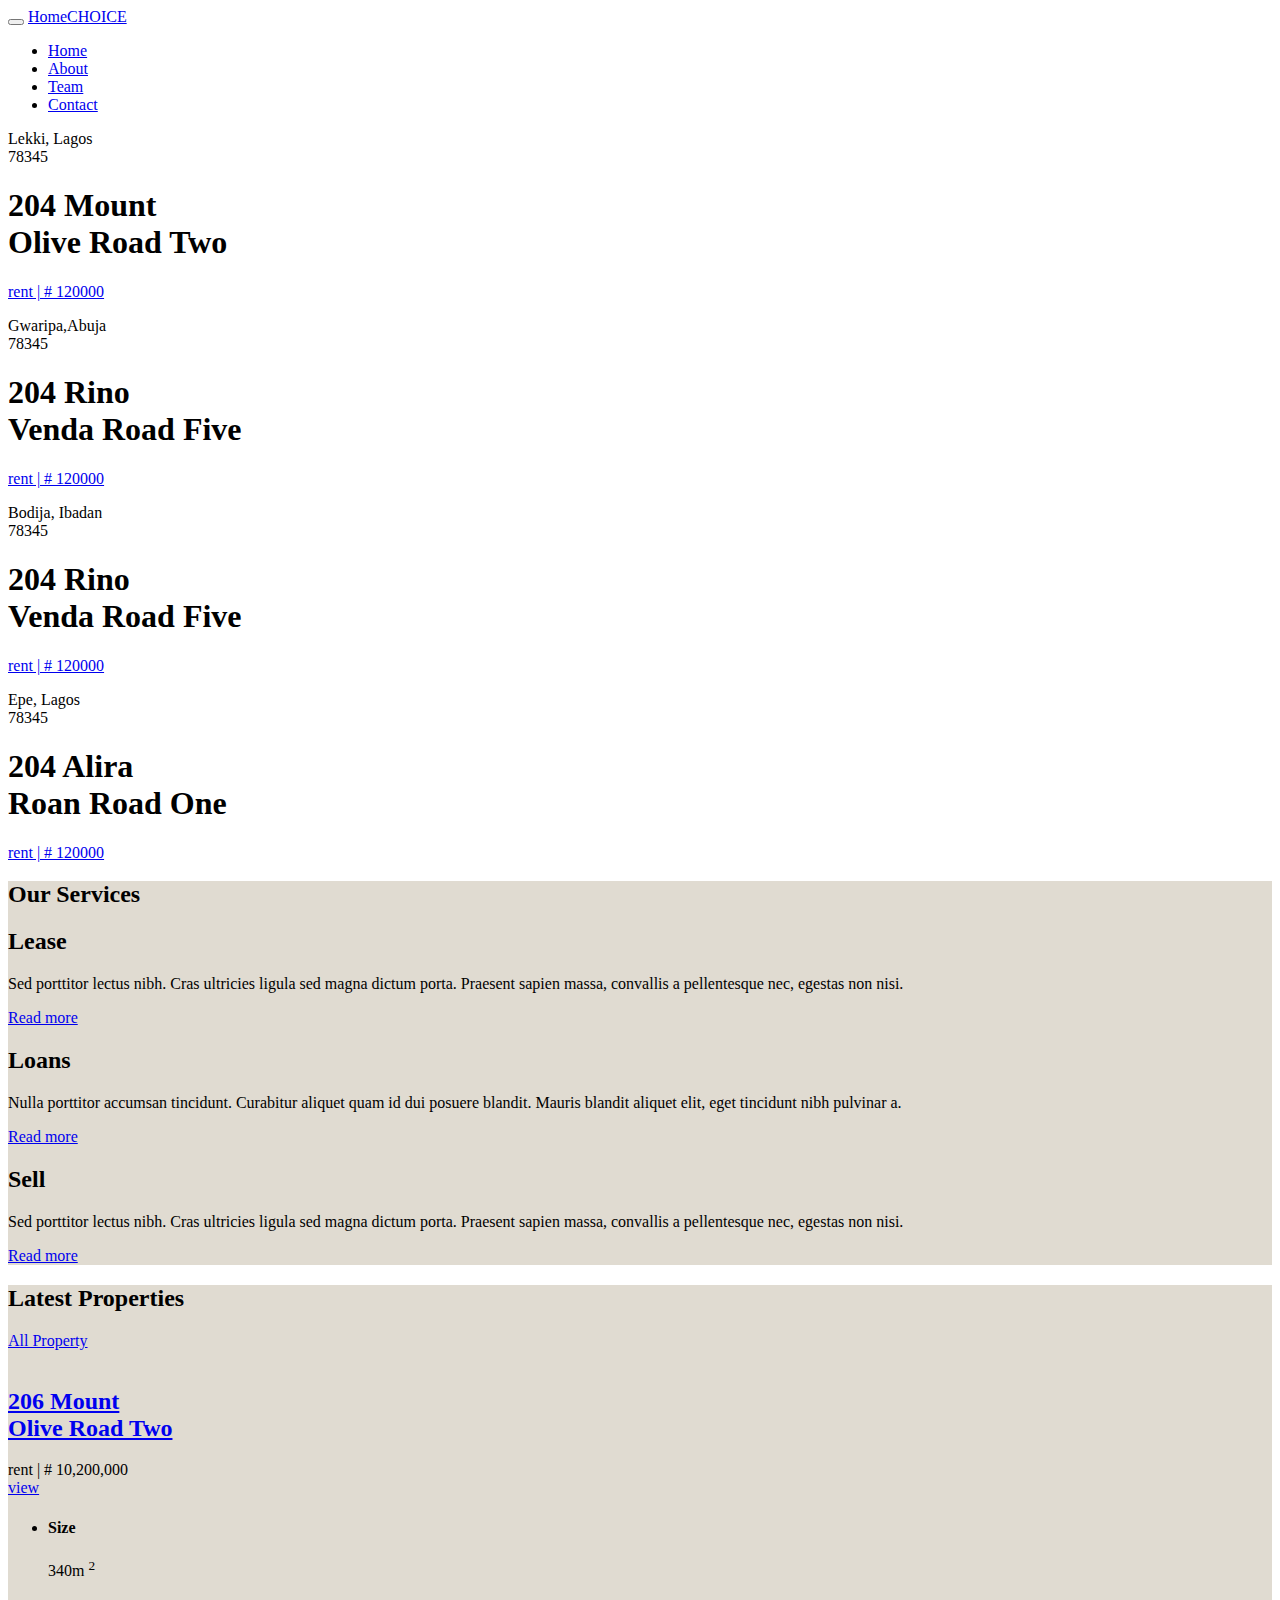
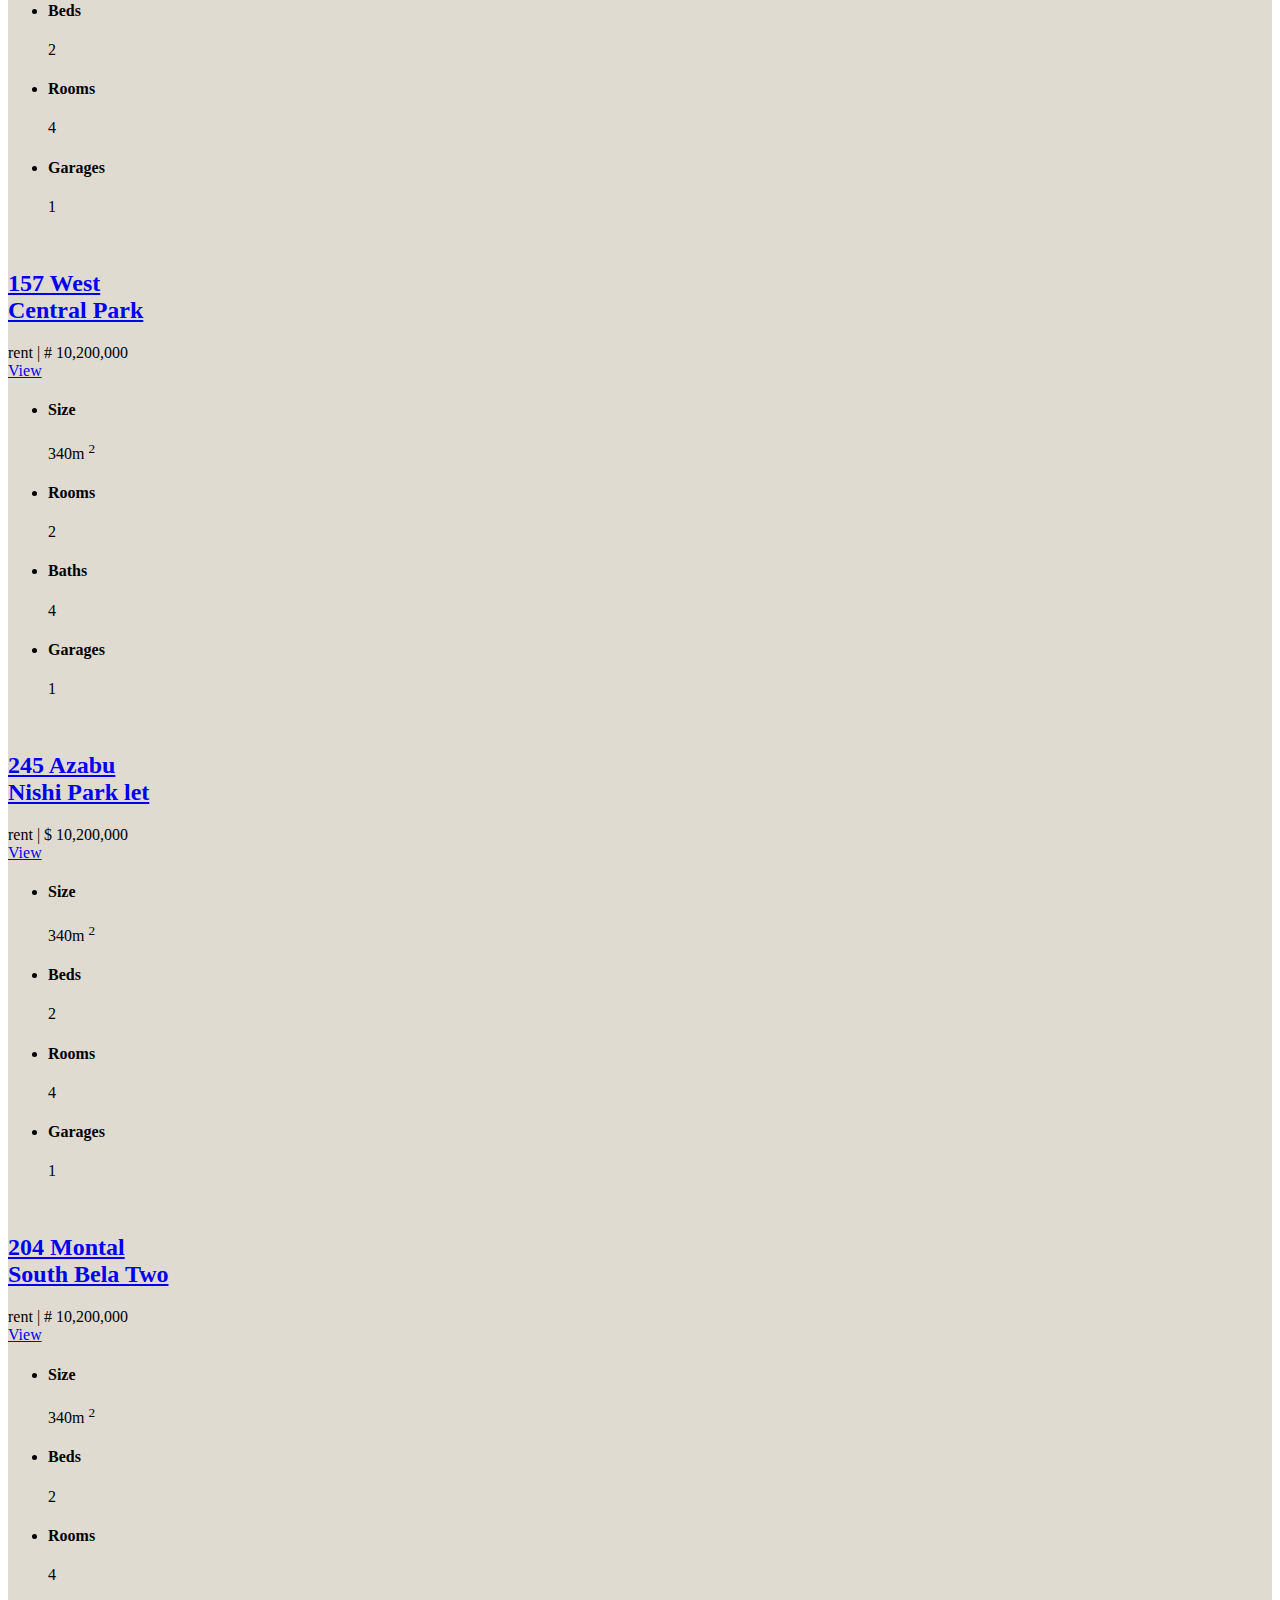
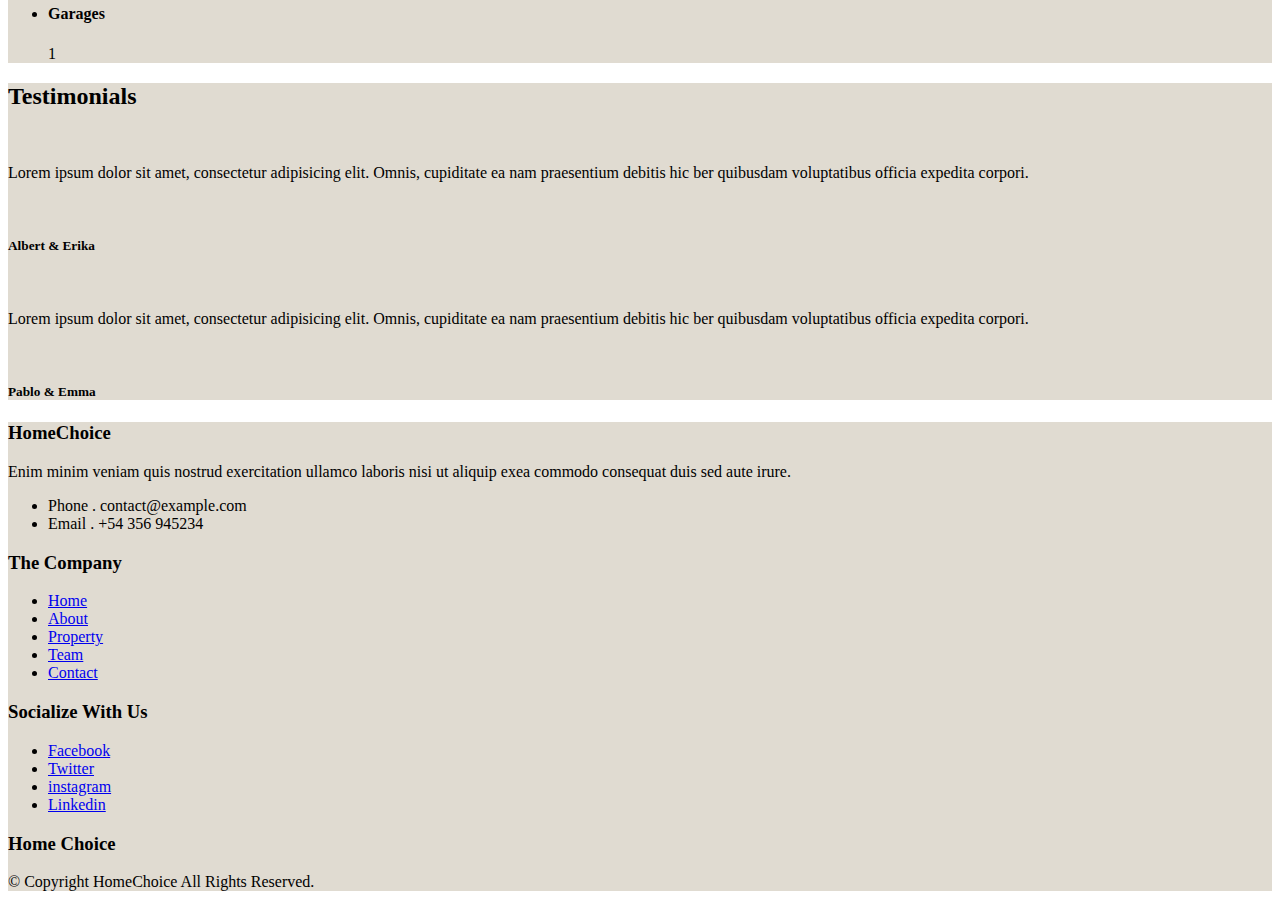
==== index.html @ 3c78029f "Add files via upload" ====
<!DOCTYPE html>
<html lang="en">

<head>

    <head>
        <meta charset="utf-8">
        <meta content="width=device-width, initial-scale=1.0" name="viewport">

        <title>HomeChoice properties</title>
        <meta content="" name="description">
        <meta content="" name="keywords">


        <link href="assets/img/favicon.png" rel="icon">
        <link href="assets/img/apple-touch-icon.png" rel="apple-touch-icon">
        <link href="https://fonts.googleapis.com/css?family=Poppins:300,400,500,600,700" rel="stylesheet">

        <!-- Vendor CSS Files -->
        <link href="assets/vendor/animate.css/animate.min.css" rel="stylesheet">
        <link href="assets/vendor/bootstrap/css/bootstrap.min.css" rel="stylesheet">
        <link href="assets/vendor/bootstrap-icons/bootstrap-icons.css" rel="stylesheet">
        <link href="assets/vendor/swiper/swiper-bundle.min.css" rel="stylesheet">

        <!-- Template Main CSS File -->
        <link href="assets/css/style.css" rel="stylesheet">

    </head>
</head>

<body>
    <nav class="navbar navbar-default navbar-trans navbar-expand-lg fixed-top">
        <div class="container">
            <button class="navbar-toggler collapsed" type="button" data-bs-toggle="collapse" data-bs-target="#navbarDefault" aria-controls="navbarDefault" aria-expanded="false" aria-label="Toggle navigation">
            <span></span>
            <span></span>
            <span></span>
          </button>
            <a class="navbar-brand text-brand" href="index.html">Home<span class="color-b">CHOICE</span></a>

            <div class="navbar-collapse collapse justify-content-center" id="navbarDefault">
                <ul class="navbar-nav">

                    <li class="nav-item">
                        <a class="nav-link active navhover" href="index.html">Home</a>
                    </li>

                    <li class="nav-item">
                        <a class="nav-link navhover" href="about.html">About</a>
                    </li>

                    <li class="nav-item">
                        <a href="team.html" class="nav-link navhover" href="team.html">Team</a>
                    </li>

                    <li class="nav-item">
                        <a class="nav-link navhover" href="contact.html">Contact</a>
                    </li>
                </ul>
            </div>
        </div>
    </nav>

    <div class="intro intro-carousel swiper position-relative">

        <div class="swiper-wrapper">

            <div class="swiper-slide carousel-item-a intro-item bg-image" style="background-image: url(assets/img/homechoice1.jpg)">
                <div class="overlay overlay-a"></div>
                <div class="intro-content display-table">
                    <div class="table-cell">
                        <div class="container">
                            <div class="row">
                                <div class="col-lg-8">
                                    <div class="intro-body">
                                        <p class="intro-title-top">Lekki, Lagos
                                            <br> 78345
                                        </p>
                                        <h1 class="intro-title mb-4 ">
                                            <span class="color-b">204 </span> Mount
                                            <br> Olive Road Two
                                        </h1>
                                        <p class="intro-subtitle intro-price">
                                            <a href="#"><span class="price-a">rent | # 120000</span></a>
                                        </p>
                                    </div>
                                </div>
                            </div>
                        </div>
                    </div>
                </div>
            </div>
            <div class="swiper-slide carousel-item-a intro-item bg-image" style="background-image: url(assets/img/homechoice2.jpg)">
                <div class="overlay overlay-a"></div>
                <div class="intro-content display-table">
                    <div class="table-cell">
                        <div class="container">
                            <div class="row">
                                <div class="col-lg-8">
                                    <div class="intro-body">
                                        <p class="intro-title-top">Gwaripa,Abuja
                                            <br> 78345
                                        </p>
                                        <h1 class="intro-title mb-4">
                                            <span class="color-b">204 </span> Rino
                                            <br> Venda Road Five
                                        </h1>
                                        <p class="intro-subtitle intro-price">
                                            <a href="#"><span class="price-a">rent | # 120000</span></a>
                                        </p>
                                    </div>
                                </div>
                            </div>
                        </div>
                    </div>
                </div>
            </div>
            <div class="swiper-slide carousel-item-a intro-item bg-image" style="background-image: url(assets/img/homechoice3.jpg)">
                <div class="overlay overlay-a"></div>
                <div class="intro-content display-table">
                    <div class="table-cell">
                        <div class="container">
                            <div class="row">
                                <div class="col-lg-8">
                                    <div class="intro-body">
                                        <p class="intro-title-top">Bodija, Ibadan
                                            <br> 78345
                                        </p>
                                        <h1 class="intro-title mb-4">
                                            <span class="color-b">204 </span> Rino
                                            <br> Venda Road Five
                                        </h1>
                                        <p class="intro-subtitle intro-price">
                                            <a href="#"><span class="price-a">rent | # 120000</span></a>
                                        </p>
                                    </div>
                                </div>
                            </div>
                        </div>
                    </div>
                </div>
            </div>
            <div class="swiper-slide carousel-item-a intro-item bg-image" style="background-image: url(assets/img/homechoice4.jpg)">
                <div class="overlay overlay-a"></div>
                <div class="intro-content display-table">
                    <div class="table-cell">
                        <div class="container">
                            <div class="row">
                                <div class="col-lg-8">
                                    <div class="intro-body">
                                        <p class="intro-title-top">Epe, Lagos
                                            <br> 78345
                                        </p>
                                        <h1 class="intro-title mb-4">
                                            <span class="color-b">204 </span> Alira
                                            <br> Roan Road One
                                        </h1>
                                        <p class="intro-subtitle intro-price">
                                            <a href="#"><span class="price-a">rent | # 120000</span></a>
                                        </p>
                                    </div>
                                </div>
                            </div>
                        </div>
                    </div>
                </div>
            </div>
        </div>
        <div class="swiper-pagination"></div>
    </div>
    <main id="main">
        <section class="section-services section-t8" style="background-color:#E0DBD1;">
            <div class="container">
                <div class="row">
                    <div class="col-md-12">
                        <div class="title-wrap d-flex justify-content-between">
                            <div class="title-box">
                                <h2 class="title-a">Our Services</h2>
                            </div>
                        </div>
                    </div>
                </div>
                <div class="row">
                    <div class="col-md-4">
                        <div class="card-box-c foo">
                            <div class="card-header-c d-flex">
                                <div class="card-box-ico">
                                    <span class="bi bi-cart"></span>
                                </div>
                                <div class="card-title-c align-self-center">
                                    <h2 class="title-c">Lease</h2>
                                </div>
                            </div>
                            <div class="card-body-c">
                                <p class="content-c">
                                    Sed porttitor lectus nibh. Cras ultricies ligula sed magna dictum porta. Praesent sapien massa, convallis a pellentesque nec, egestas non nisi.
                                </p>
                            </div>
                            <div class="card-footer-c">
                                <a href="#" class="link-c link-icon">Read more
                        <span class="bi bi-chevron-right"></span>
                      </a>
                            </div>
                        </div>
                    </div>
                    <div class="col-md-4">
                        <div class="card-box-c foo">
                            <div class="card-header-c d-flex">
                                <div class="card-box-ico">
                                    <span class="bi bi-calendar4-week"></span>
                                </div>
                                <div class="card-title-c align-self-center">
                                    <h2 class="title-c">Loans</h2>
                                </div>
                            </div>
                            <div class="card-body-c">
                                <p class="content-c">
                                    Nulla porttitor accumsan tincidunt. Curabitur aliquet quam id dui posuere blandit. Mauris blandit aliquet elit, eget tincidunt nibh pulvinar a.
                                </p>
                            </div>
                            <div class="card-footer-c">
                                <a href="#" class="link-c link-icon">Read more
                        <span class="bi bi-chevron-right"></span>
                      </a>
                            </div>
                        </div>
                    </div>
                    <div class="col-md-4">
                        <div class="card-box-c foo">
                            <div class="card-header-c d-flex">
                                <div class="card-box-ico">
                                    <span class="bi bi-card-checklist"></span>
                                </div>
                                <div class="card-title-c align-self-center">
                                    <h2 class="title-c">Sell</h2>
                                </div>
                            </div>
                            <div class="card-body-c">
                                <p class="content-c">
                                    Sed porttitor lectus nibh. Cras ultricies ligula sed magna dictum porta. Praesent sapien massa, convallis a pellentesque nec, egestas non nisi.
                                </p>
                            </div>
                            <div class="card-footer-c">
                                <a href="#" class="link-c link-icon">Read more
                        <span class="bi bi-chevron-right"></span>
                      </a>
                            </div>
                        </div>
                    </div>
                </div>
            </div>
        </section>

        <section class="section-property section-t8" style="background-color: #E0DBD1;">
            <div class="container">
                <div class="row">
                    <div class="col-md-12">
                        <div class="title-wrap d-flex justify-content-between">
                            <div class="title-box">
                                <h2 class="title-a">Latest Properties</h2>
                            </div>
                            <div class="title-link">
                                <a href="property-grid.html">All Property
                        <span class="bi bi-chevron-right"></span>
                      </a>
                            </div>
                        </div>
                    </div>
                </div>

                <div id="property-carousel" class="swiper">
                    <div class="swiper-wrapper">

                        <div class="carousel-item-b swiper-slide">
                            <div class="card-box-a card-shadow">
                                <div class="img-box-a">
                                    <img src="assets/img/property1.jpg" alt="" class="img-a img-fluid">
                                </div>
                                <div class="card-overlay">
                                    <div class="card-overlay-a-content">
                                        <div class="card-header-a">
                                            <h2 class="card-title-a">
                                                <a href="property-single.html">206 Mount
                                <br /> Olive Road Two</a>
                                            </h2>
                                        </div>
                                        <div class="card-body-a">
                                            <div class="price-box d-flex">
                                                <span class="price-a">rent | # 10,200,000</span>
                                            </div>
                                            <a href="#" class="link-a">view
                              <span class="bi bi-chevron-right"></span>
                            </a>
                                        </div>
                                        <div class="card-footer-a">
                                            <ul class="card-info d-flex justify-content-around">
                                                <li>
                                                    <h4 class="card-info-title">Size</h4>
                                                    <span>340m
                                  <sup>2</sup>
                                </span>
                                                </li>
                                                <li>
                                                    <h4 class="card-info-title">Beds</h4>
                                                    <span>2</span>
                                                </li>
                                                <li>
                                                    <h4 class="card-info-title">Rooms</h4>
                                                    <span>4</span>
                                                </li>
                                                <li>
                                                    <h4 class="card-info-title">Garages</h4>
                                                    <span>1</span>
                                                </li>
                                            </ul>
                                        </div>
                                    </div>
                                </div>
                            </div>
                        </div>
                        <!-- End carousel item -->

                        <div class="carousel-item-b swiper-slide">
                            <div class="card-box-a card-shadow">
                                <div class="img-box-a">
                                    <img src="assets/img/property4.jpg" alt="" class="img-a img-fluid">
                                </div>
                                <div class="card-overlay">
                                    <div class="card-overlay-a-content">
                                        <div class="card-header-a">
                                            <h2 class="card-title-a">
                                                <a href="property-single.html">157 West
                                <br /> Central Park</a>
                                            </h2>
                                        </div>
                                        <div class="card-body-a">
                                            <div class="price-box d-flex">
                                                <span class="price-a">rent | # 10,200,000</span>
                                            </div>
                                            <a href="property-single.html" class="link-a">View
                              <span class="bi bi-chevron-right"></span>
                            </a>
                                        </div>
                                        <div class="card-footer-a">
                                            <ul class="card-info d-flex justify-content-around">
                                                <li>
                                                    <h4 class="card-info-title">Size</h4>
                                                    <span>340m
                                  <sup>2</sup>
                                </span>
                                                </li>
                                                <li>
                                                    <h4 class="card-info-title">Rooms</h4>
                                                    <span>2</span>
                                                </li>
                                                <li>
                                                    <h4 class="card-info-title">Baths</h4>
                                                    <span>4</span>
                                                </li>
                                                <li>
                                                    <h4 class="card-info-title">Garages</h4>
                                                    <span>1</span>
                                                </li>
                                            </ul>
                                        </div>
                                    </div>
                                </div>
                            </div>
                        </div>
                        <!-- End carousel item -->

                        <div class="carousel-item-b swiper-slide">
                            <div class="card-box-a card-shadow">
                                <div class="img-box-a">
                                    <img src="assets/img/property3.webp" alt="" class="img-a img-fluid">
                                </div>
                                <div class="card-overlay">
                                    <div class="card-overlay-a-content">
                                        <div class="card-header-a">
                                            <h2 class="card-title-a">
                                                <a href="property-single.html">245 Azabu
                                <br /> Nishi Park let</a>
                                            </h2>
                                        </div>
                                        <div class="card-body-a">
                                            <div class="price-box d-flex">
                                                <span class="price-a">rent | $ 10,200,000</span>
                                            </div>
                                            <a href="property-single.html" class="link-a">View
                              <span class="bi bi-chevron-right"></span>
                            </a>
                                        </div>
                                        <div class="card-footer-a">
                                            <ul class="card-info d-flex justify-content-around">
                                                <li>
                                                    <h4 class="card-info-title">Size</h4>
                                                    <span>340m
                                  <sup>2</sup>
                                </span>
                                                </li>
                                                <li>
                                                    <h4 class="card-info-title">Beds</h4>
                                                    <span>2</span>
                                                </li>
                                                <li>
                                                    <h4 class="card-info-title">Rooms</h4>
                                                    <span>4</span>
                                                </li>
                                                <li>
                                                    <h4 class="card-info-title">Garages</h4>
                                                    <span>1</span>
                                                </li>
                                            </ul>
                                        </div>
                                    </div>
                                </div>
                            </div>
                        </div>
                        <!-- End carousel item -->

                        <div class="carousel-item-b swiper-slide">
                            <div class="card-box-a card-shadow">
                                <div class="img-box-a">
                                    <img src="assets/img/property2.jpg" alt="" class="img-a img-fluid">
                                </div>
                                <div class="card-overlay">
                                    <div class="card-overlay-a-content">
                                        <div class="card-header-a">
                                            <h2 class="card-title-a">
                                                <a href="property-single.html">204 Montal
                                <br /> South Bela Two</a>
                                            </h2>
                                        </div>
                                        <div class="card-body-a">
                                            <div class="price-box d-flex">
                                                <span class="price-a">rent | # 10,200,000</span>
                                            </div>
                                            <a href="property-single.html" class="link-a">View
                              <span class="bi bi-chevron-right"></span>
                            </a>
                                        </div>
                                        <div class="card-footer-a">
                                            <ul class="card-info d-flex justify-content-around">
                                                <li>
                                                    <h4 class="card-info-title">Size</h4>
                                                    <span>340m
                                  <sup>2</sup>
                                </span>
                                                </li>
                                                <li>
                                                    <h4 class="card-info-title">Beds</h4>
                                                    <span>2</span>
                                                </li>
                                                <li>
                                                    <h4 class="card-info-title">Rooms</h4>
                                                    <span>4</span>
                                                </li>
                                                <li>
                                                    <h4 class="card-info-title">Garages</h4>
                                                    <span>1</span>
                                                </li>
                                            </ul>
                                        </div>
                                    </div>
                                </div>
                            </div>
                        </div>
                        <!-- End carousel item -->
                    </div>
                </div>
                <div class="propery-carousel-pagination carousel-pagination"></div>

            </div>
        </section>

        <section class="section-testimonials section-t8 nav-arrow-a" style="background-color:#E0DBD1;">
            <div class="container">
                <div class="row">
                    <div class="col-md-12">
                        <div class="title-wrap d-flex justify-content-between">
                            <div class="title-box">
                                <h2 class="title-a">Testimonials</h2>
                            </div>
                        </div>
                    </div>
                </div>

                <div id="testimonial-carousel" class="swiper">
                    <div class="swiper-wrapper">

                        <div class="carousel-item-a swiper-slide">
                            <div class="testimonials-box">
                                <div class="row">
                                    <div class="col-sm-12 col-md-6">
                                        <div class="testimonial-img">
                                            <img src="assets/img/testimonial-1.jpg" alt="" class="img-fluid">
                                        </div>
                                    </div>
                                    <div class="col-sm-12 col-md-6">
                                        <div class="testimonial-ico">
                                            <i class="bi bi-chat-quote-fill"></i>
                                        </div>
                                        <div class="testimonials-content">
                                            <p class="testimonial-text">
                                                Lorem ipsum dolor sit amet, consectetur adipisicing elit. Omnis, cupiditate ea nam praesentium debitis hic ber quibusdam voluptatibus officia expedita corpori.
                                            </p>
                                        </div>
                                        <div class="testimonial-author-box">
                                            <img src="assets/img/mini-testimonial-1.jpg" alt="" class="testimonial-avatar">
                                            <h5 class="testimonial-author">Albert & Erika</h5>
                                        </div>
                                    </div>
                                </div>
                            </div>
                        </div>
                        <!-- End carousel item -->

                        <div class="carousel-item-a swiper-slide">
                            <div class="testimonials-box">
                                <div class="row">
                                    <div class="col-sm-12 col-md-6">
                                        <div class="testimonial-img">
                                            <img src="assets/img/testimonial-2.jpg" alt="" class="img-fluid">
                                        </div>
                                    </div>
                                    <div class="col-sm-12 col-md-6">
                                        <div class="testimonial-ico">
                                            <i class="bi bi-chat-quote-fill"></i>
                                        </div>
                                        <div class="testimonials-content">
                                            <p class="testimonial-text">
                                                Lorem ipsum dolor sit amet, consectetur adipisicing elit. Omnis, cupiditate ea nam praesentium debitis hic ber quibusdam voluptatibus officia expedita corpori.
                                            </p>
                                        </div>
                                        <div class="testimonial-author-box">
                                            <img src="assets/img/mini-testimonial-2.jpg" alt="" class="testimonial-avatar">
                                            <h5 class="testimonial-author">Pablo & Emma</h5>
                                        </div>
                                    </div>
                                </div>
                            </div>
                        </div>
                        <!-- End carousel item -->

                    </div>
                </div>
                <div class="testimonial-carousel-pagination carousel-pagination"></div>

            </div>
        </section>
    </main>

    <section class="section-footer" style="background-color: #E0DBD1;">
        <div class="container">
            <div class="row">
                <div class="col-sm-12 col-md-4">
                    <div class="widget-a">
                        <div class="w-header-a">
                            <h3 class="w-title-a text-brand">HomeChoice</h3>
                        </div>
                        <div class="w-body-a">
                            <p class="w-text-a color-text-a">
                                Enim minim veniam quis nostrud exercitation ullamco laboris nisi ut aliquip exea commodo consequat duis sed aute irure.
                            </p>
                        </div>
                        <div class="w-footer-a">
                            <ul class="list-unstyled">
                                <li class="color-a">
                                    <span class="color-text-a">Phone .</span> contact@example.com
                                </li>
                                <li class="color-a">
                                    <span class="color-text-a">Email .</span> +54 356 945234
                                </li>
                            </ul>
                        </div>
                    </div>
                </div>
                <div class="col-sm-12 col-md-4 section-md-t3">
                    <div class="widget-a">
                        <div class="w-header-a">
                            <h3 class="w-title-a text-brand">The Company</h3>
                        </div>
                        <div class="w-body-a">
                            <div class="w-body-a">
                                <ul class="list-unstyled">
                                    <li class="item-list-a">
                                        <i class="bi bi-chevron-right"></i> <a href="#">Home</a>
                                    </li>
                                    <li class="item-list-a">
                                        <i class="bi bi-chevron-right"></i> <a href="#">About</a>
                                    </li>
                                    <li class="item-list-a">
                                        <i class="bi bi-chevron-right"></i> <a href="#">Property</a>
                                    </li>
                                    <li class="item-list-a">
                                        <i class="bi bi-chevron-right"></i> <a href="#">Team</a>
                                    </li>
                                    <li class="item-list-a">
                                        <i class="bi bi-chevron-right"></i> <a href="#">Contact</a>
                                    </li>
                                </ul>
                            </div>
                        </div>
                    </div>
                </div>
                <div class="col-sm-12 col-md-4 section-md-t3">
                    <div class="widget-a">
                        <div class="w-header-a">
                            <h3 class="w-title-a text-brand">Socialize With Us</h3>
                        </div>
                        <div class="w-body-a">
                            <ul class="list-unstyled">
                                <li class="item-list-a">
                                    <i class="bi bi-facebook" aria-hidden="true"></i> <a href="#">Facebook</a>
                                </li>
                                <li class="item-list-a">
                                    <i class="bi bi-twitter" aria-hidden="true"></i> <a href="#">Twitter</a>
                                </li>
                                <li class="item-list-a">
                                    <i class="bi bi-instagram" aria-hidden="true"></i> <a href="#">instagram</a>
                                </li>
                                <li class="item-list-a">
                                    <i class="bi bi-linkedin" aria-hidden="true"></i> <a href="#">Linkedin</a>
                                </li>
                            </ul>
                        </div>
                    </div>
                </div>
            </div>
        </div>

        <footer style="background-color: #E0DBD1;">
            <div class="container">
                <div class="row">
                    <div class="col-md-12">
                        <div class="w-header-a">
                            <h3 class="w-title-a text-brand">Home Choice</h3>
                        </div>
                        <div class="copyright-footer">
                            <p class="copyright color-text-a">
                                &copy; Copyright
                                <span class="color-a">HomeChoice</span> All Rights Reserved.
                            </p>
                        </div>
                        <div class="credits">
                            <!--
                  All the links in the footer should remain intact.
                  You can delete the links only if you purchased the pro version.
                  Licensing information: https://bootstrapmade.com/license/
                  Purchase the pro version with working PHP/AJAX contact form: https://bootstrapmade.com/buy/?theme=EstateAgency
                -->
                            <!-- Designed by <a href="https://bootstrapmade.com/">BootstrapMade</a> -->
                        </div>
                    </div>
                </div>
            </div>
        </footer>


    </section>











    <!-- Vendor JS Files -->
    <script src="assets/vendor/bootstrap/js/bootstrap.bundle.min.js"></script>
    <script src="assets/vendor/swiper/swiper-bundle.min.js"></script>
    <script src="assets/vendor/php-email-form/validate.js"></script>

    <!-- Template Main JS File -->
    <script src="assets/js/main.js"></script>

</body>

</html>
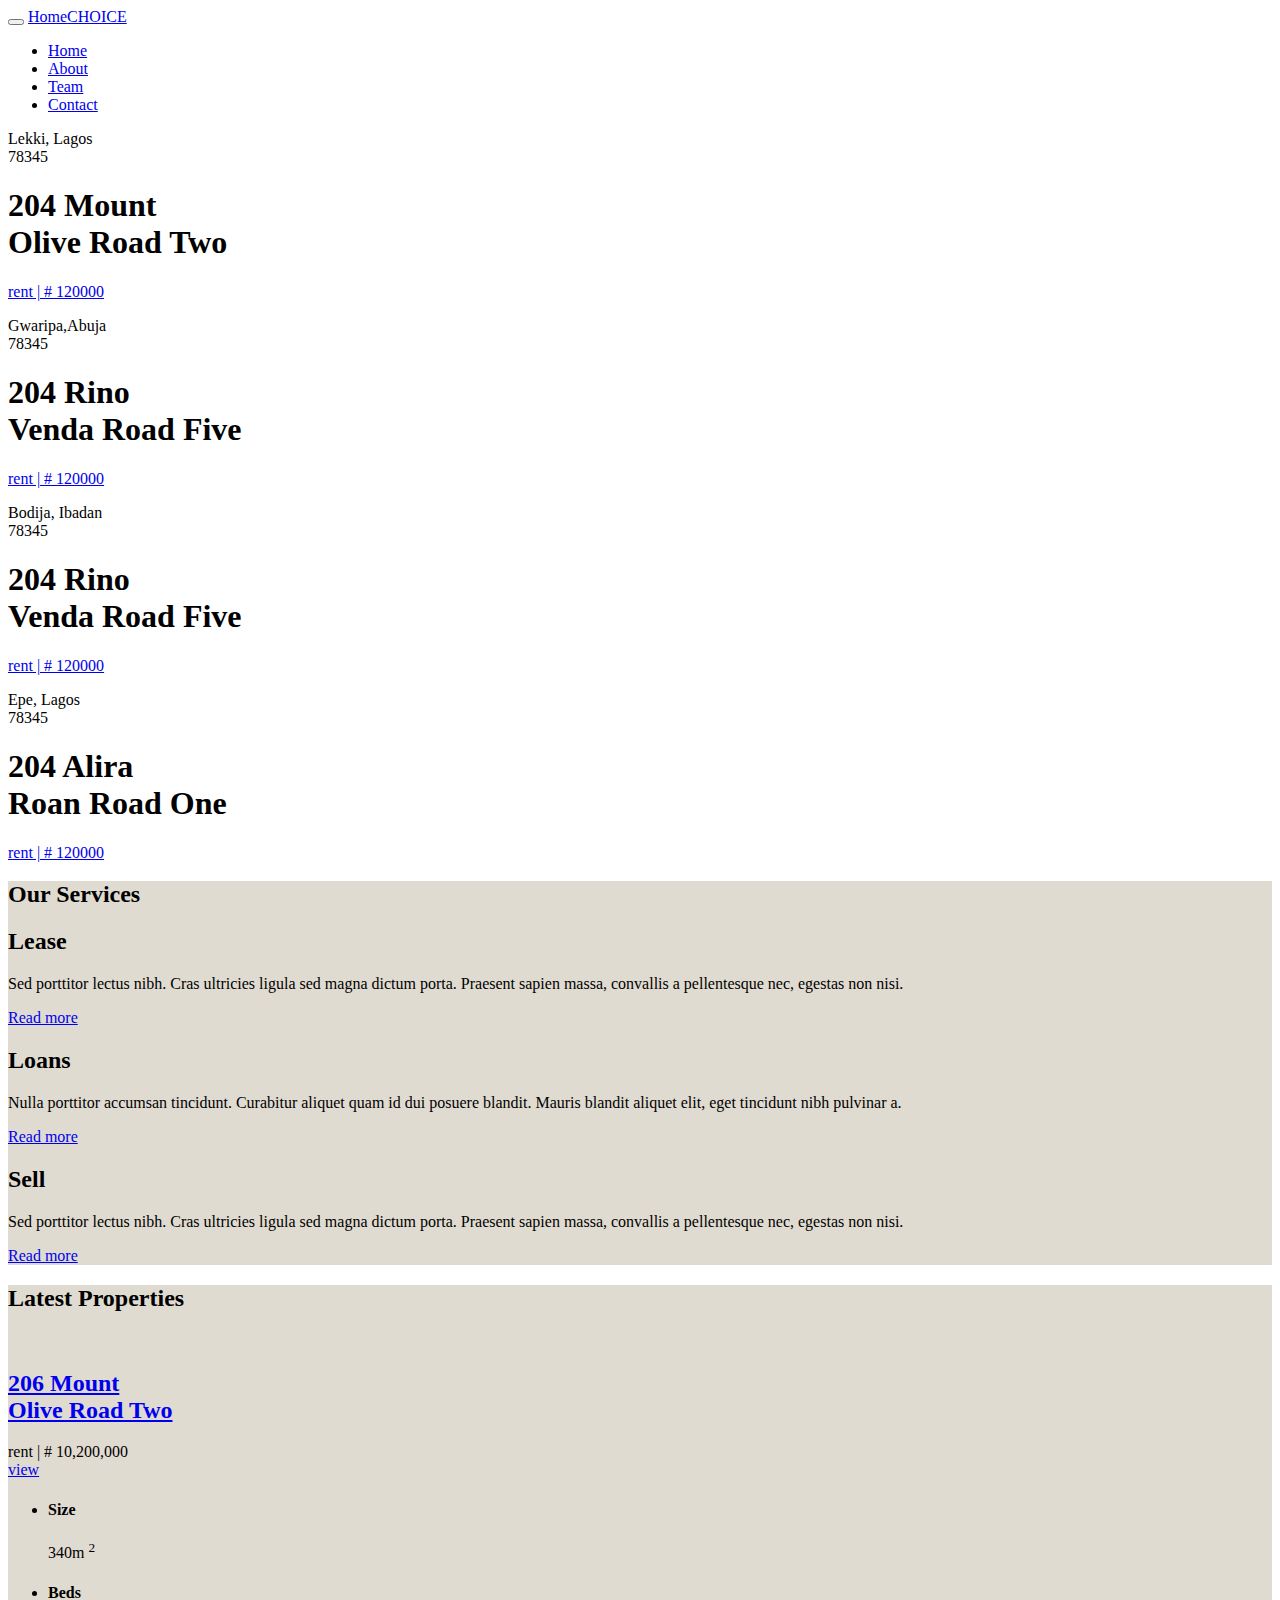
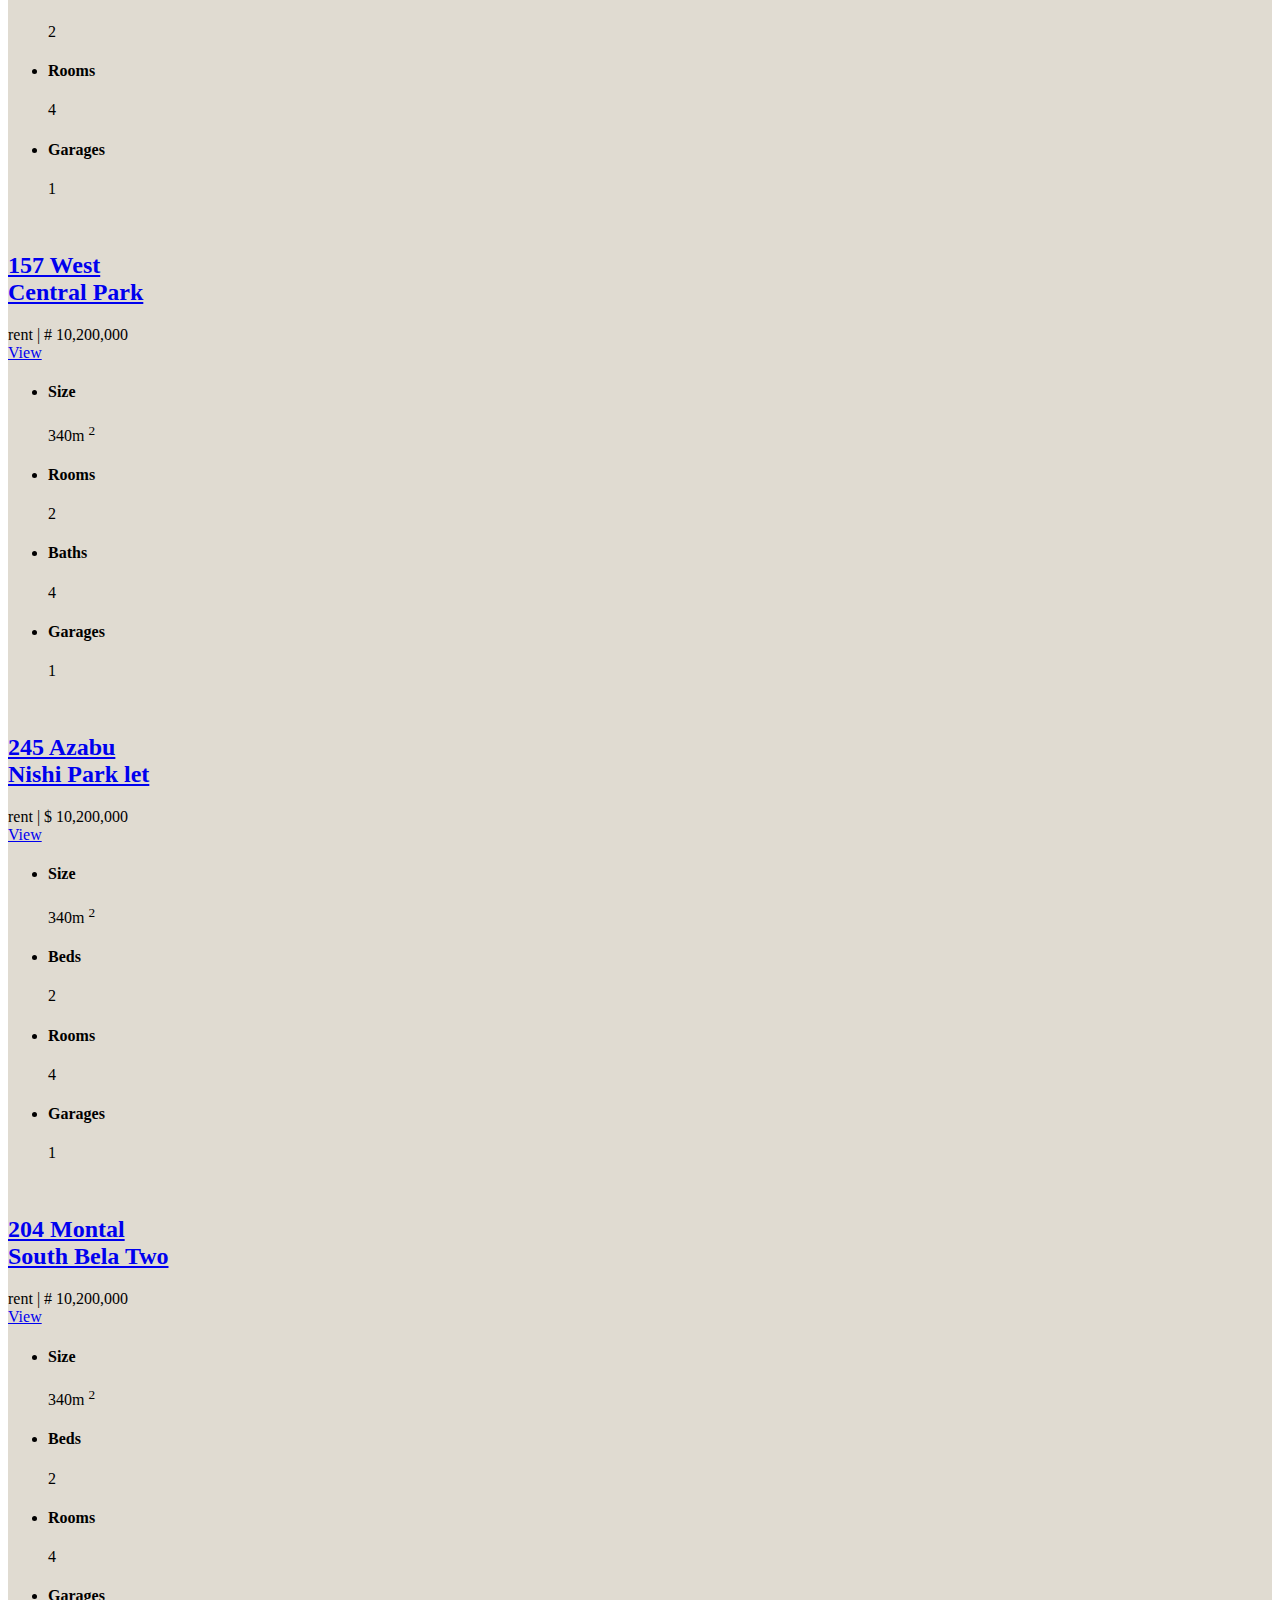
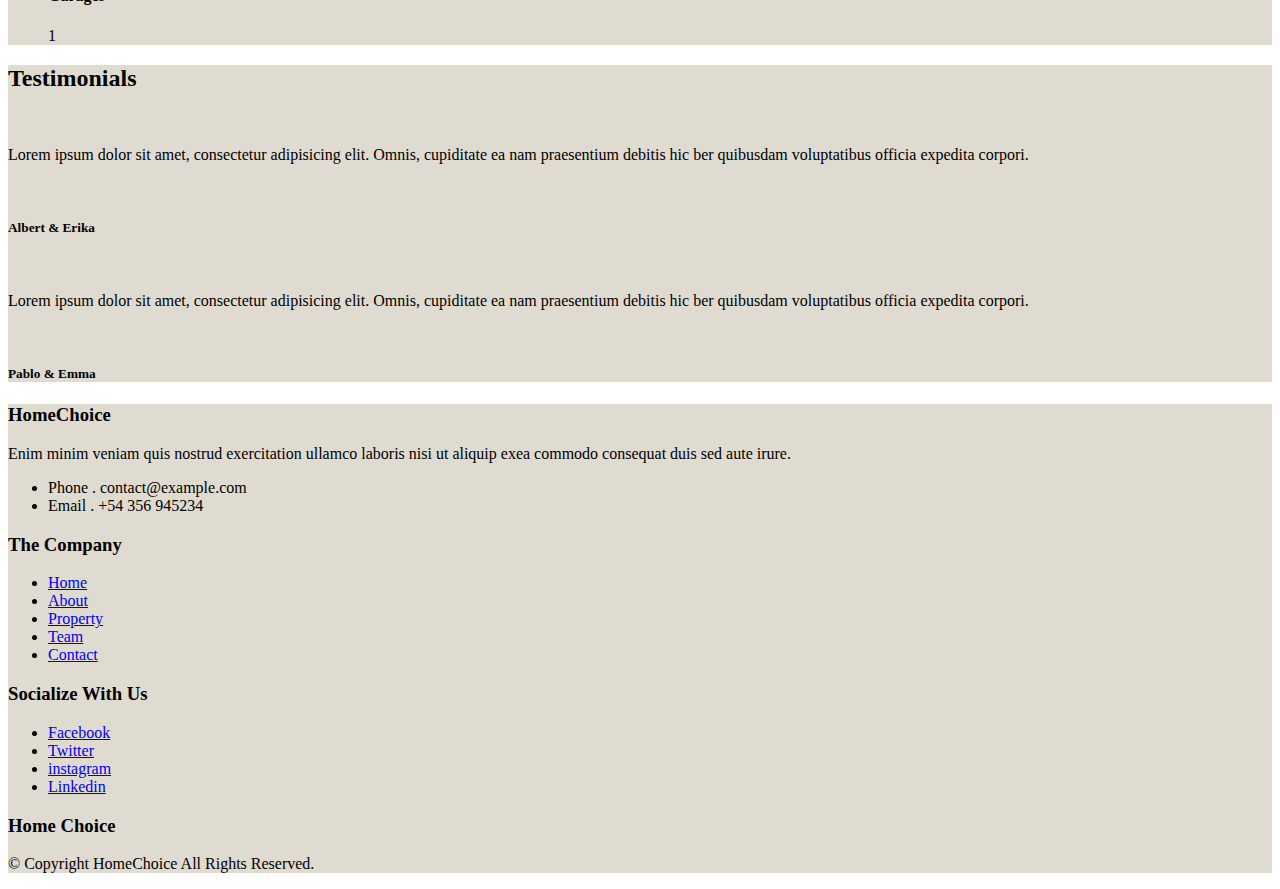
==== commit 86d25001: "removing unecessary part of the code" ====
--- a/index.html
+++ b/index.html
@@ -259,11 +259,11 @@
                             <div class="title-box">
                                 <h2 class="title-a">Latest Properties</h2>
                             </div>
-                            <div class="title-link">
+                            <!-- <div class="title-link">
                                 <a href="property-grid.html">All Property
                         <span class="bi bi-chevron-right"></span>
                       </a>
-                            </div>
+                            </div> -->
                         </div>
                     </div>
                 </div>
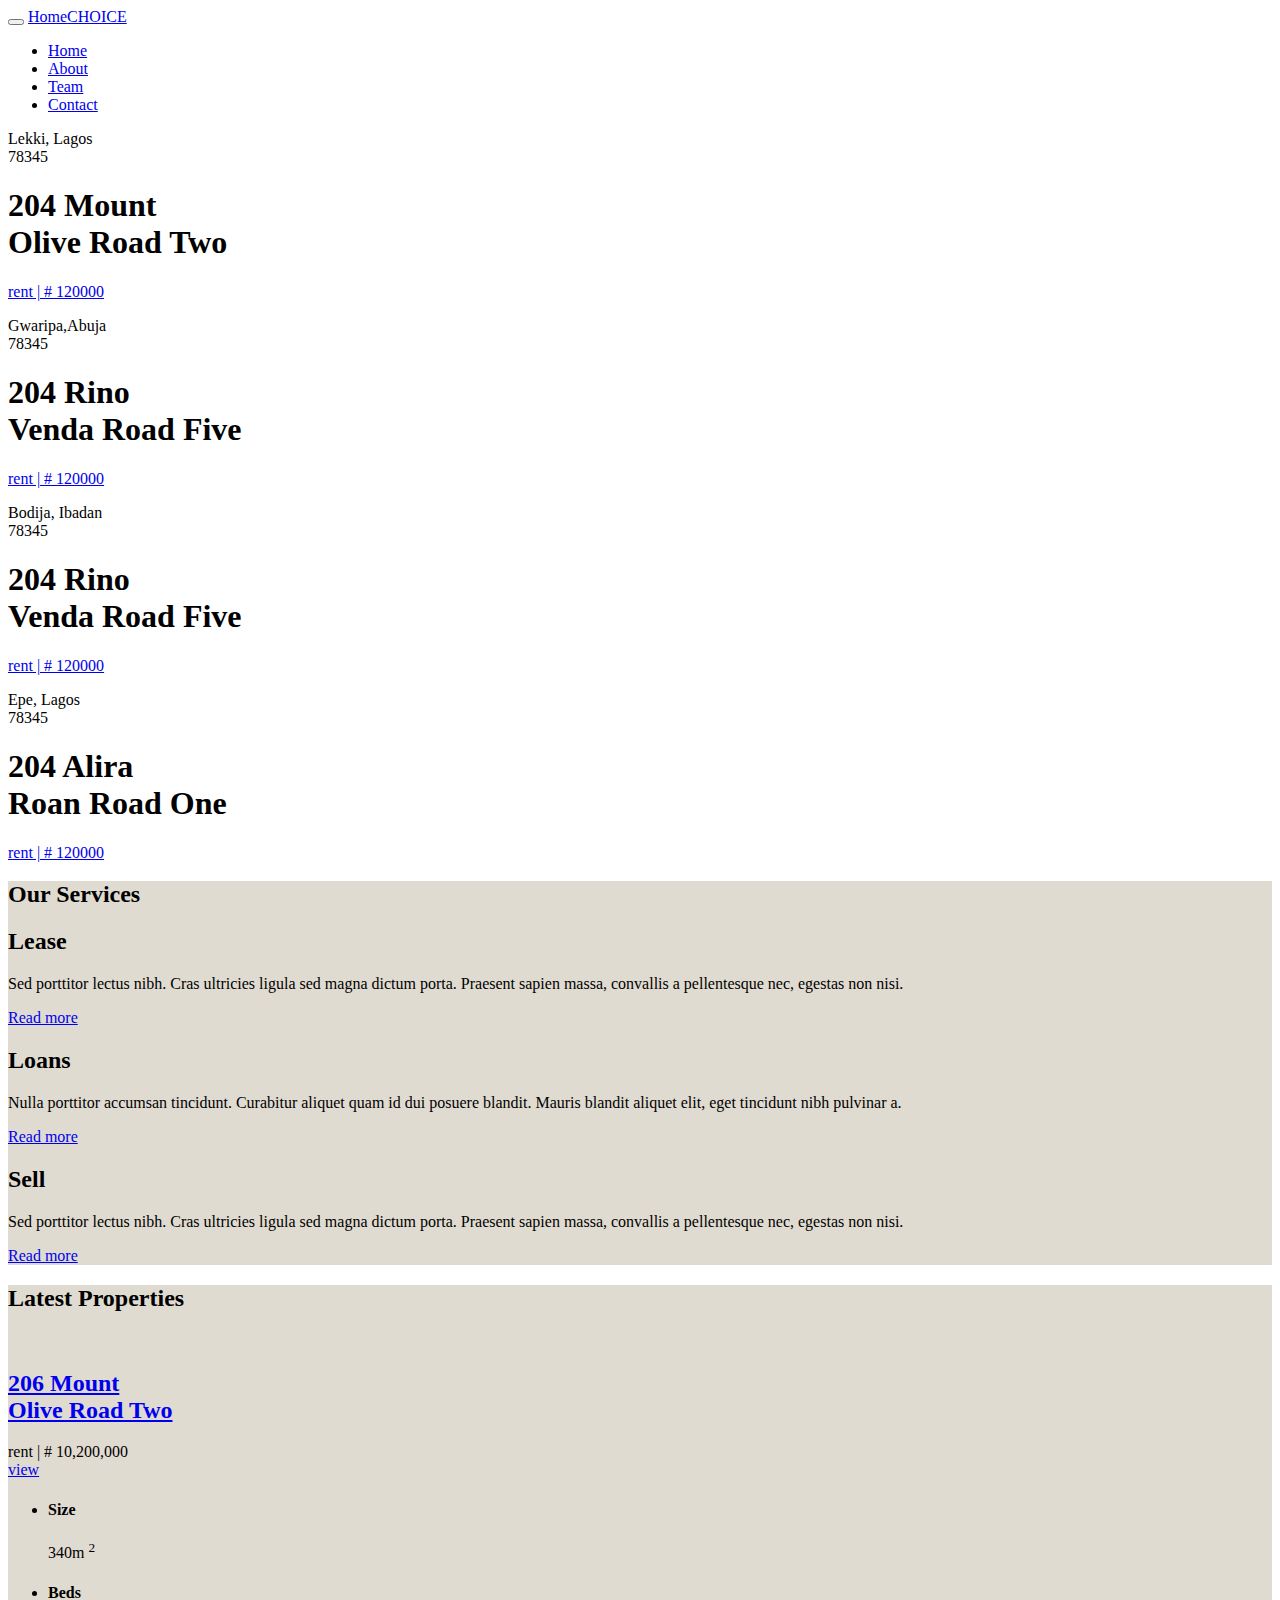
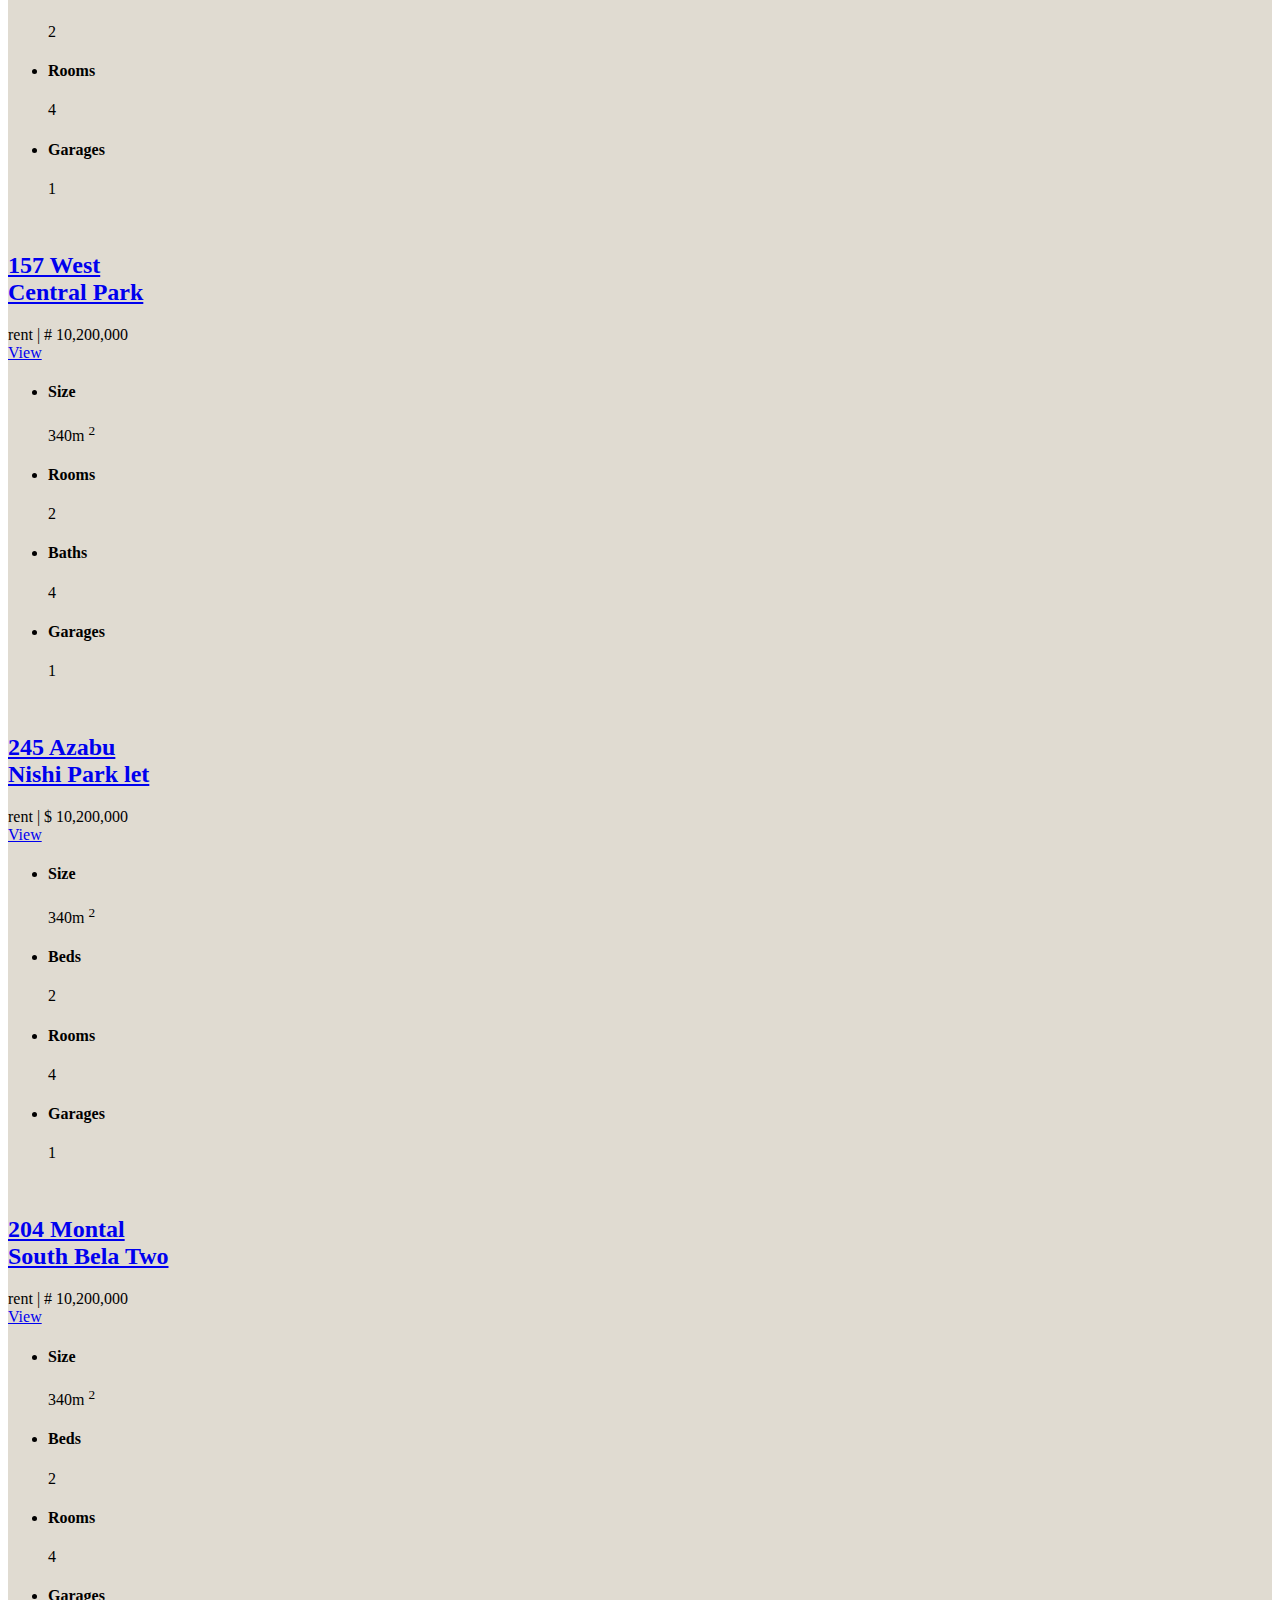
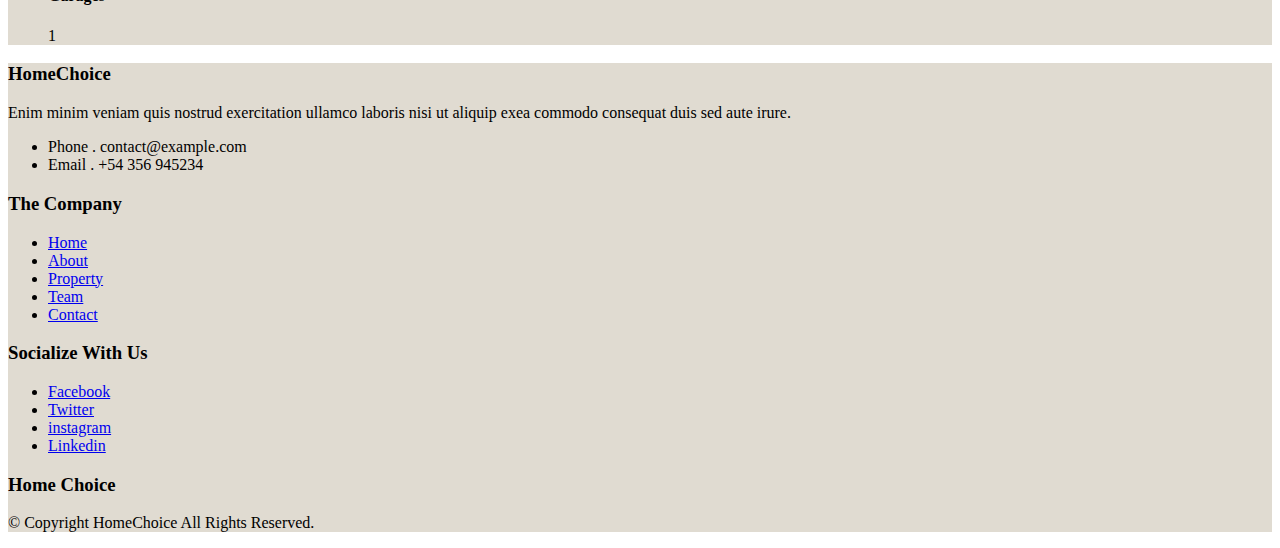
==== commit bf8b3ef8: "removing more things" ====
--- a/index.html
+++ b/index.html
@@ -473,7 +473,7 @@
             </div>
         </section>
 
-        <section class="section-testimonials section-t8 nav-arrow-a" style="background-color:#E0DBD1;">
+        <!-- <section class="section-testimonials section-t8 nav-arrow-a" style="background-color:#E0DBD1;">
             <div class="container">
                 <div class="row">
                     <div class="col-md-12">
@@ -513,7 +513,7 @@
                                 </div>
                             </div>
                         </div>
-                        <!-- End carousel item -->
+                       
 
                         <div class="carousel-item-a swiper-slide">
                             <div class="testimonials-box">
@@ -540,14 +540,14 @@
                                 </div>
                             </div>
                         </div>
-                        <!-- End carousel item -->
+                        
 
                     </div>
                 </div>
                 <div class="testimonial-carousel-pagination carousel-pagination"></div>
 
             </div>
-        </section>
+        </section> -->
     </main>
 
     <section class="section-footer" style="background-color: #E0DBD1;">
